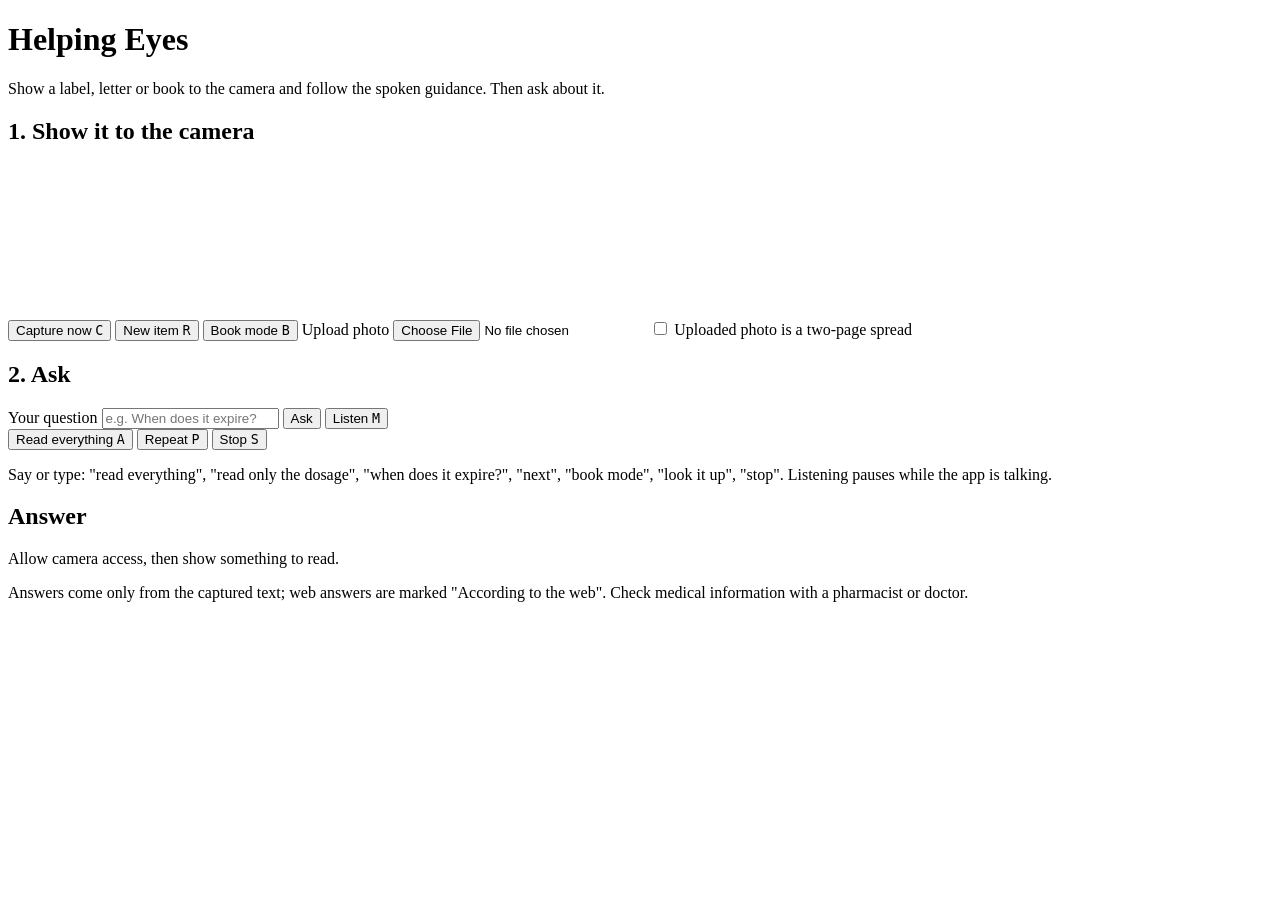
==== helping_eyes/web/index.html @ 133dc716 "put all the test files in one folder" ====
<!DOCTYPE html>
<html lang="en">
<head>
  <meta charset="utf-8">
  <meta name="viewport" content="width=device-width, initial-scale=1">
  <title>Helping Eyes</title>
  <meta name="description" content="Camera-based reading assistant: show text to the camera, then ask about it. Reads books page by page.">
  <link rel="icon" href="/static/favicon.svg" type="image/svg+xml">
  <link rel="stylesheet" href="/static/style.css">
</head>
<body>
  <header>
    <h1>Helping Eyes</h1>
    <p class="tagline">Show a label, letter or book to the camera and follow the spoken guidance. Then ask about it.</p>
  </header>

  <main>
    <section aria-labelledby="capture-heading" class="card">
      <h2 id="capture-heading">1. Show it to the camera</h2>
      <div class="camera">
        <video id="video" autoplay playsinline muted aria-label="Camera preview"></video>
        <canvas id="overlay" aria-hidden="true"></canvas>
        <p id="camera-message" class="camera-message" hidden></p>
      </div>
      <div class="row">
        <button id="capture" class="primary">Capture now <kbd>C</kbd></button>
        <button id="newitem" class="secondary">New item <kbd>R</kbd></button>
        <button id="bookmode" class="secondary" aria-pressed="false">Book mode <kbd>B</kbd></button>
        <label class="button secondary" for="upload">Upload photo</label>
        <input id="upload" type="file" accept="image/*" capture="environment" class="visually-hidden">
        <label class="toggle"><input id="book" type="checkbox"> Uploaded photo is a two-page spread</label>
      </div>
      <details id="captured" hidden>
        <summary>Captured text <span id="page-label"></span></summary>
        <pre id="captured-text"></pre>
      </details>
    </section>

    <section aria-labelledby="ask-heading" class="card">
      <h2 id="ask-heading">2. Ask</h2>
      <form id="ask-form" class="row">
        <label for="question" class="visually-hidden">Your question</label>
        <input id="question" type="text" placeholder="e.g. When does it expire?" autocomplete="off">
        <button type="submit" class="primary">Ask</button>
        <button type="button" id="mic" class="secondary" aria-pressed="false">Listen <kbd>M</kbd></button>
      </form>
      <div class="row">
        <button id="read-all" class="secondary">Read everything <kbd>A</kbd></button>
        <button id="repeat" class="secondary">Repeat <kbd>P</kbd></button>
        <button id="stop" class="danger">Stop <kbd>S</kbd></button>
      </div>
      <p class="hint">Say or type: "read everything", "read only the dosage", "when does it expire?", "next",
        "book mode", "look it up", "stop". Listening pauses while the app is talking.</p>
      <div id="offer" class="offer" hidden>
        <p>The text doesn't say. Should I look it up online?</p>
        <button id="offer-yes" class="primary">Yes, look it up</button>
        <button id="offer-no" class="secondary">No</button>
      </div>
    </section>

    <section aria-labelledby="answer-heading" class="card">
      <h2 id="answer-heading">Answer</h2>
      <p id="status" class="status" role="status" aria-live="polite">Allow camera access, then show something to read.</p>
      <div id="answer" class="answer" aria-live="polite"></div>
    </section>
  </main>

  <footer>
    <p>Answers come only from the captured text; web answers are marked "According to the web".
       Check medical information with a pharmacist or doctor.</p>
  </footer>
  <canvas id="canvas" hidden></canvas>
  <script src="/static/app.js"></script>
</body>
</html>
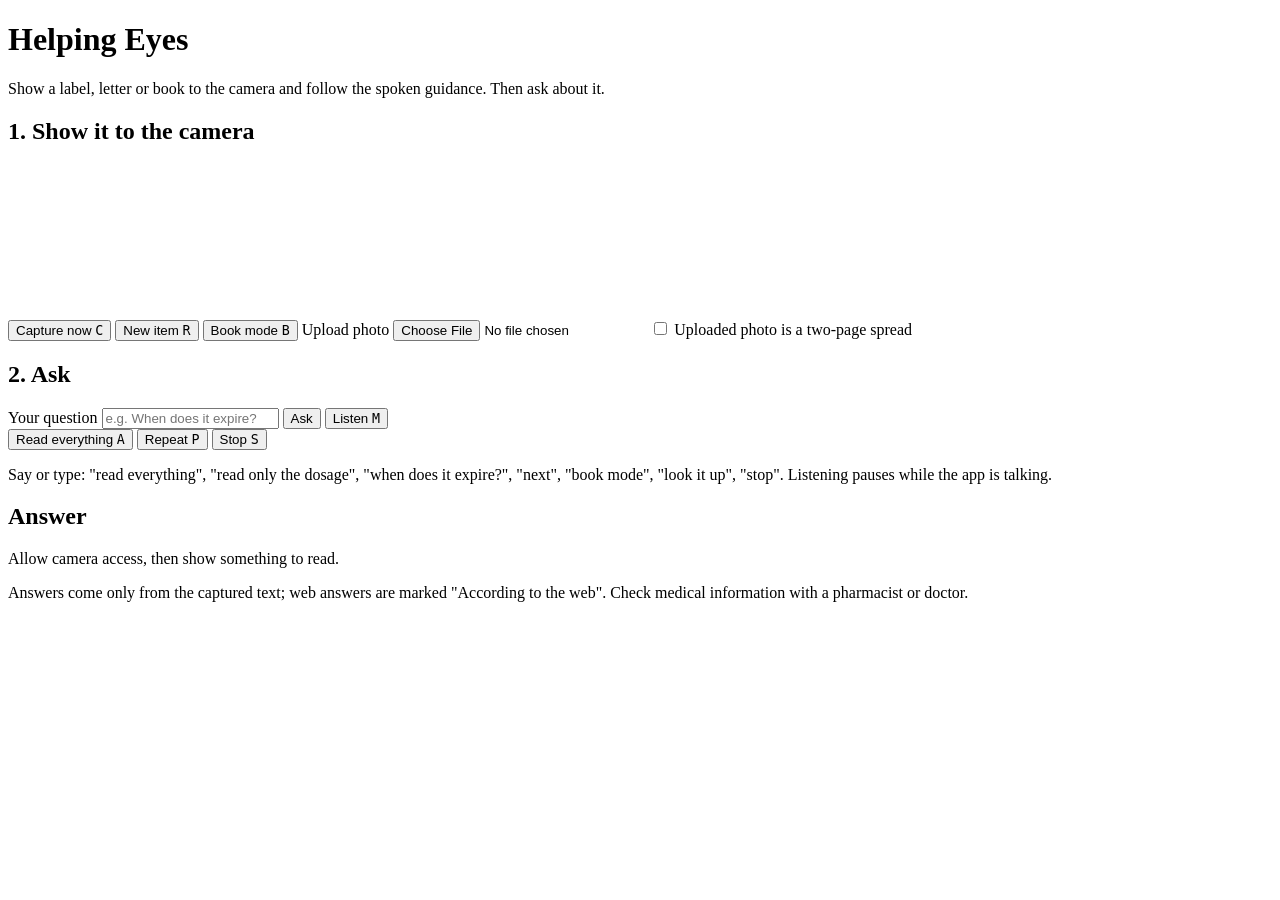
==== commit 0268d811: "testing with uploading" ====
--- a/helping_eyes/web/index.html
+++ b/helping_eyes/web/index.html
@@ -19,6 +19,7 @@
       <h2 id="capture-heading">1. Show it to the camera</h2>
       <div class="camera">
         <video id="video" autoplay playsinline muted aria-label="Camera preview"></video>
+        <img id="still" alt="Uploaded photo" hidden>
         <canvas id="overlay" aria-hidden="true"></canvas>
         <p id="camera-message" class="camera-message" hidden></p>
       </div>
@@ -28,6 +29,7 @@
         <button id="bookmode" class="secondary" aria-pressed="false">Book mode <kbd>B</kbd></button>
         <label class="button secondary" for="upload">Upload photo</label>
         <input id="upload" type="file" accept="image/*" capture="environment" class="visually-hidden">
+        <button id="back-to-camera" class="secondary" hidden>Back to camera</button>
         <label class="toggle"><input id="book" type="checkbox"> Uploaded photo is a two-page spread</label>
       </div>
       <details id="captured" hidden>
@@ -61,6 +63,7 @@
     <section aria-labelledby="answer-heading" class="card">
       <h2 id="answer-heading">Answer</h2>
       <p id="status" class="status" role="status" aria-live="polite">Allow camera access, then show something to read.</p>
+      <p id="you-said" class="you-said" hidden></p>
       <div id="answer" class="answer" aria-live="polite"></div>
     </section>
   </main>
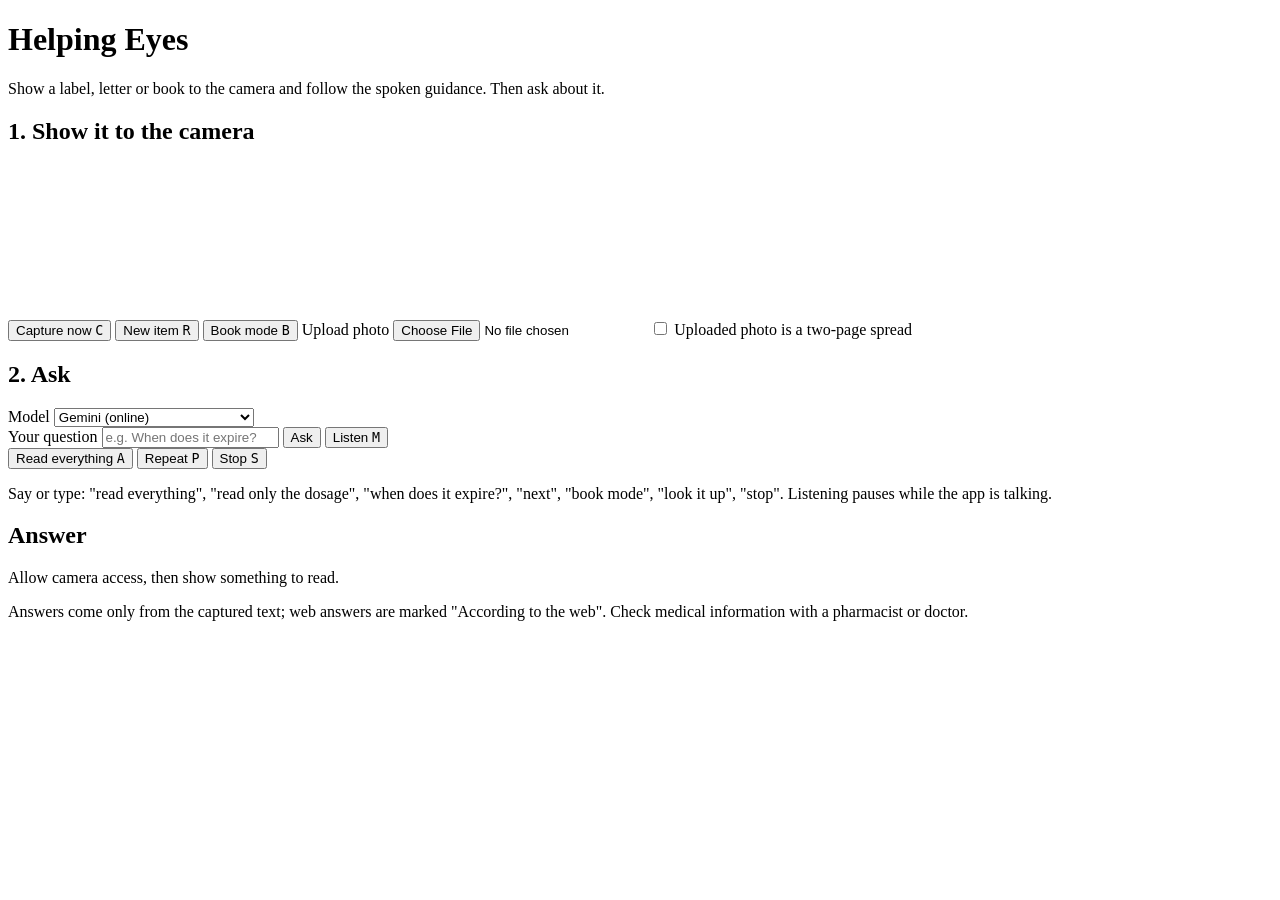
==== commit 129b3583: "added local llm" ====
--- a/helping_eyes/web/index.html
+++ b/helping_eyes/web/index.html
@@ -40,6 +40,14 @@
 
     <section aria-labelledby="ask-heading" class="card">
       <h2 id="ask-heading">2. Ask</h2>
+      <div class="row">
+        <label for="model">Model</label>
+        <select id="model">
+          <option value="gemini">Gemini (online)</option>
+          <option value="qwen3b">Qwen 3B (on this Mac, faster)</option>
+          <option value="qwen7b">Qwen 7B (on this Mac, better)</option>
+        </select>
+      </div>
       <form id="ask-form" class="row">
         <label for="question" class="visually-hidden">Your question</label>
         <input id="question" type="text" placeholder="e.g. When does it expire?" autocomplete="off">
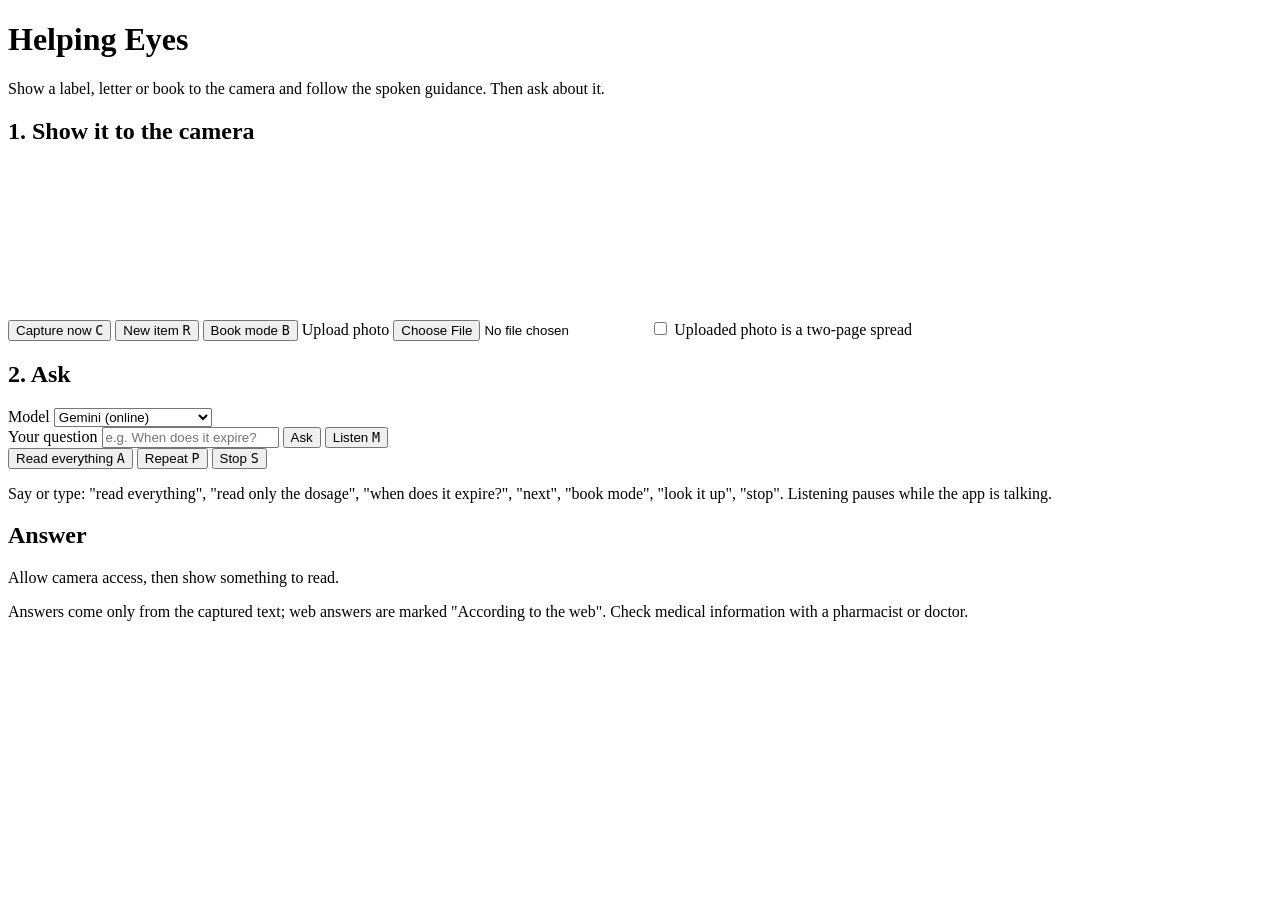
==== commit 7e1bb43e: "removed 7b model" ====
--- a/helping_eyes/web/index.html
+++ b/helping_eyes/web/index.html
@@ -44,8 +44,7 @@
         <label for="model">Model</label>
         <select id="model">
           <option value="gemini">Gemini (online)</option>
-          <option value="qwen3b">Qwen 3B (on this Mac, faster)</option>
-          <option value="qwen7b">Qwen 7B (on this Mac, better)</option>
+          <option value="qwen3b">Qwen 3B (on this Mac)</option>
         </select>
       </div>
       <form id="ask-form" class="row">
